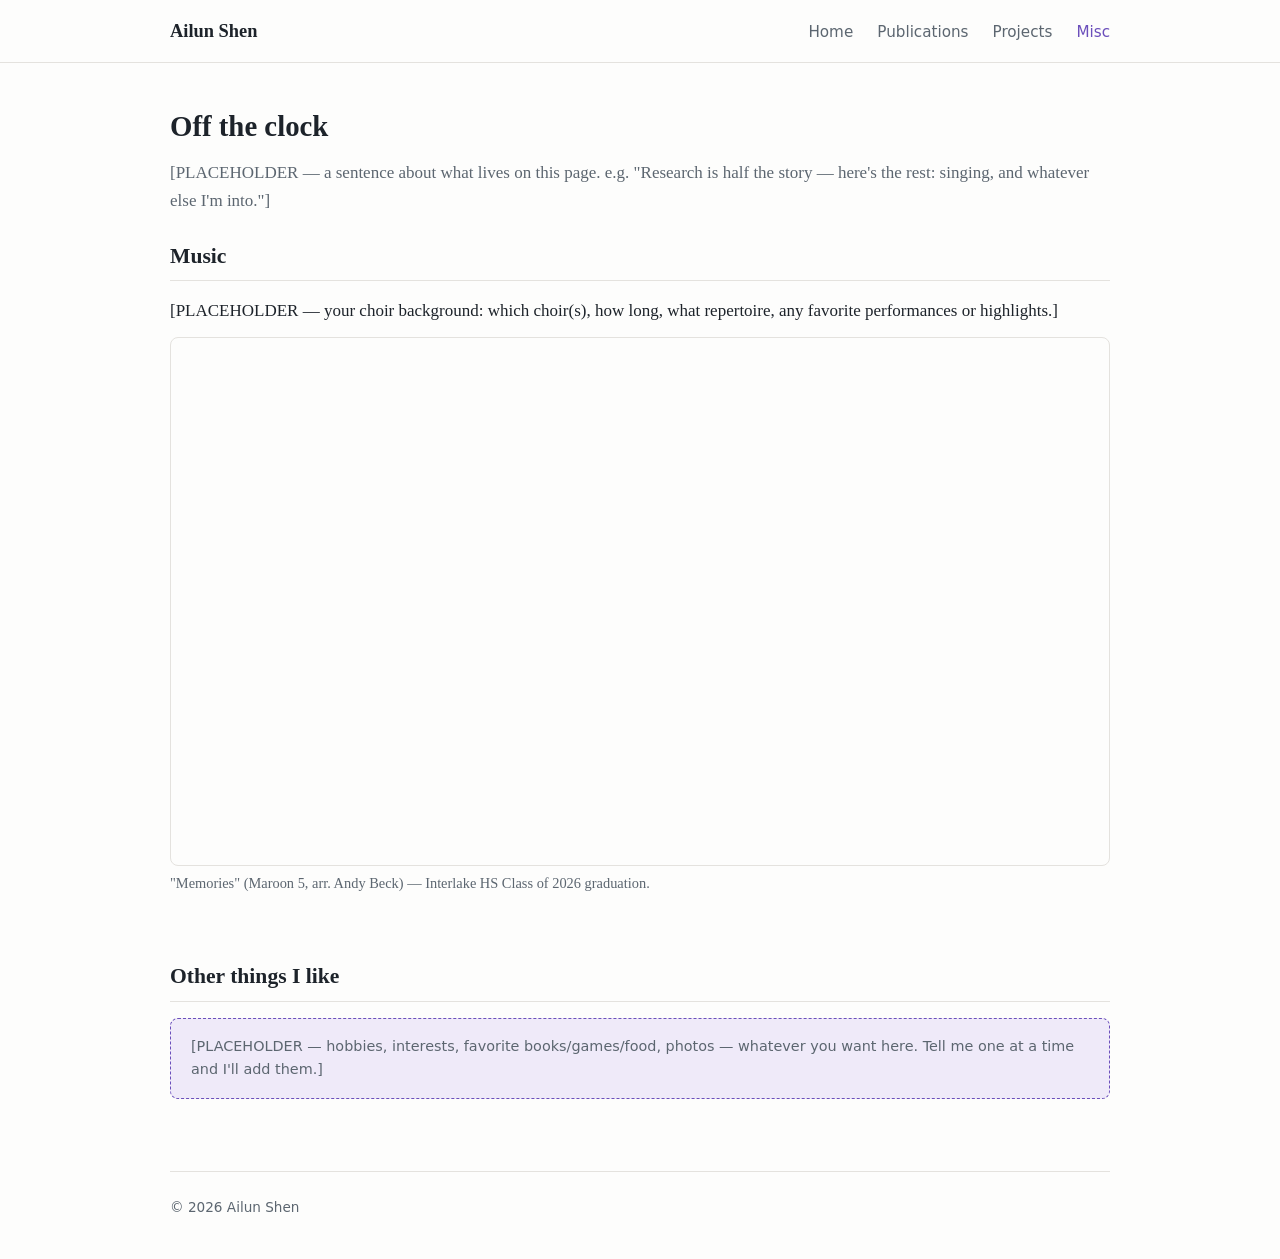
==== misc.html @ 79287bdf "Embed graduation choir performance in music section" ====
<!DOCTYPE html>
<html lang="en">
<head>
  <meta charset="UTF-8">
  <meta name="viewport" content="width=device-width, initial-scale=1.0">
  <title>Misc · Ailun Shen</title>
  <link rel="stylesheet" href="style.css">
</head>
<body>

  <nav>
    <div class="nav-inner">
      <a class="nav-name" href="index.html">Ailun Shen</a>
      <a class="nav-link" href="index.html">Home</a>
      <a class="nav-link" href="index.html#publications">Publications</a>
      <a class="nav-link" href="projects.html">Projects</a>
      <a class="nav-link active" href="misc.html">Misc</a>
    </div>
  </nav>

  <div class="container">

    <div class="misc-intro">
      <h1>Off the clock</h1>
      <p>[PLACEHOLDER — a sentence about what lives on this page. e.g. "Research is
      half the story — here's the rest: singing, and whatever else I'm into."]</p>
    </div>

    <section id="music">
      <h2>Music</h2>
      <p>
        [PLACEHOLDER — your choir background: which choir(s), how long, what
        repertoire, any favorite performances or highlights.]
      </p>
      <div class="video-embed">
        <iframe src="https://www.youtube.com/embed/PIVNk79iQzo"
          title="Class of 2026 Interlake HS Graduation: Memories — Maroon 5, arr. Andy Beck"
          allow="accelerometer; clipboard-write; encrypted-media; gyroscope; picture-in-picture; web-share"
          referrerpolicy="strict-origin-when-cross-origin" allowfullscreen></iframe>
      </div>
      <p class="video-caption">
        "Memories" (Maroon 5, arr. Andy Beck) — Interlake HS Class of 2026 graduation.
      </p>
    </section>

    <section id="other">
      <h2>Other things I like</h2>
      <div class="placeholder">
        [PLACEHOLDER — hobbies, interests, favorite books/games/food, photos —
        whatever you want here. Tell me one at a time and I'll add them.]
      </div>
    </section>

    <footer>
      © 2026 Ailun Shen
    </footer>

  </div>

</body>
</html>
---- style.css ----
/* ===== Base ===== */
:root {
  --bg: #fdfdfc;
  --text: #1d232a;
  --muted: #5c6670;
  --accent: #6b4fbb;
  --accent-soft: #efeaf9;
  --border: #e4e2de;
  --card: #ffffff;
  --max-width: 980px;
}

@media (prefers-color-scheme: dark) {
  :root {
    --bg: #15171a;
    --text: #e8e6e3;
    --muted: #9aa3ad;
    --accent: #a68eea;
    --accent-soft: #2a2440;
    --border: #2c2f33;
    --card: #1c1f23;
  }
}

* { box-sizing: border-box; margin: 0; padding: 0; }

html { scroll-behavior: smooth; }

body {
  font-family: "Charter", "Georgia", "Cambria", serif;
  background: var(--bg);
  color: var(--text);
  line-height: 1.65;
  font-size: 17px;
}

a { color: var(--accent); text-decoration: none; }
a:hover { text-decoration: underline; }

.container {
  max-width: var(--max-width);
  margin: 0 auto;
  padding: 0 1.25rem;
}

/* ===== Nav ===== */
nav {
  border-bottom: 1px solid var(--border);
  background: var(--bg);
}

.nav-inner {
  max-width: var(--max-width);
  margin: 0 auto;
  padding: 1rem 1.25rem;
  display: flex;
  align-items: baseline;
  gap: 1.5rem;
  flex-wrap: wrap;
}

.nav-name {
  font-weight: bold;
  font-size: 1.15rem;
  color: var(--text);
  margin-right: auto;
}
.nav-name:hover { text-decoration: none; color: var(--accent); }

nav a.nav-link {
  color: var(--muted);
  font-family: "Avenir", "Segoe UI", system-ui, sans-serif;
  font-size: 0.95rem;
}
nav a.nav-link:hover, nav a.nav-link.active { color: var(--accent); text-decoration: none; }

/* ===== Hero ===== */
.hero {
  display: flex;
  gap: 2rem;
  align-items: flex-start;
  padding: 3rem 0 2rem;
  flex-wrap: wrap;
}

.hero-photo {
  width: 160px;
  height: 160px;
  border-radius: 50%;
  object-fit: cover;
  background: var(--accent-soft);
  border: 1px solid var(--border);
  flex-shrink: 0;
  display: flex;
  align-items: center;
  justify-content: center;
  color: var(--muted);
  font-family: system-ui, sans-serif;
  font-size: 0.8rem;
  text-align: center;
}

.hero-text h1 {
  font-size: 2rem;
  margin-bottom: 0.35rem;
}

.hero-text .tagline {
  color: var(--muted);
  margin-bottom: 0.85rem;
}

.hero-text p { margin-bottom: 0.75rem; }

/* ===== Profile links ===== */
.profile-links {
  display: flex;
  gap: 0.6rem;
  flex-wrap: wrap;
  margin-top: 0.5rem;
}

.profile-links a {
  font-family: "Avenir", "Segoe UI", system-ui, sans-serif;
  font-size: 0.85rem;
  padding: 0.25rem 0.7rem;
  border: 1px solid var(--border);
  border-radius: 999px;
  color: var(--muted);
}
.profile-links a:hover {
  border-color: var(--accent);
  color: var(--accent);
  text-decoration: none;
}

/* ===== Sections ===== */
section { padding: 1.5rem 0; }

h2 {
  font-size: 1.35rem;
  margin-bottom: 1rem;
  padding-bottom: 0.35rem;
  border-bottom: 1px solid var(--border);
}

h3 { font-size: 1.05rem; margin-bottom: 0.25rem; }

/* ===== News ===== */
.news-list { list-style: none; }
.news-list li {
  display: flex;
  gap: 1rem;
  margin-bottom: 0.5rem;
}
.news-date {
  color: var(--muted);
  font-family: "Avenir", "Segoe UI", system-ui, sans-serif;
  font-size: 0.85rem;
  white-space: nowrap;
  padding-top: 0.15rem;
  min-width: 5.5rem;
}

/* ===== Publications ===== */
.pub {
  margin-bottom: 1.25rem;
}
.pub .pub-title { font-weight: bold; }
.pub .pub-authors { color: var(--muted); font-size: 0.95rem; }
.pub .pub-venue { font-style: italic; font-size: 0.95rem; }
.pub .pub-links {
  margin-top: 0.25rem;
  display: flex;
  gap: 0.5rem;
  flex-wrap: wrap;
}
.pub .pub-links a {
  font-family: "Avenir", "Segoe UI", system-ui, sans-serif;
  font-size: 0.8rem;
  padding: 0.1rem 0.55rem;
  border: 1px solid var(--border);
  border-radius: 4px;
}
.pub .pub-links a:hover { border-color: var(--accent); text-decoration: none; }

/* ===== Cards (projects) ===== */
.card-grid {
  display: grid;
  grid-template-columns: 1fr;
  gap: 1rem;
}

.card {
  background: var(--card);
  border: 1px solid var(--border);
  border-radius: 8px;
  padding: 1.25rem;
}
.card p { color: var(--muted); font-size: 0.95rem; margin: 0.4rem 0 0.6rem; }
.card .card-links { display: flex; gap: 0.75rem; }
.card .card-links a {
  font-family: "Avenir", "Segoe UI", system-ui, sans-serif;
  font-size: 0.85rem;
}

/* ===== Misc page ===== */
.misc-intro { padding-top: 2.5rem; }
.misc-intro h1 { font-size: 1.8rem; margin-bottom: 0.5rem; }
.misc-intro p { color: var(--muted); }

.audio-item {
  background: var(--card);
  border: 1px solid var(--border);
  border-radius: 8px;
  padding: 1rem 1.25rem;
  margin-bottom: 0.85rem;
}
.audio-item .audio-note { color: var(--muted); font-size: 0.9rem; margin-top: 0.2rem; }

.video-embed {
  position: relative;
  width: 100%;
  aspect-ratio: 16 / 9;
  margin: 0.75rem 0 0.35rem;
}
.video-embed iframe {
  position: absolute;
  inset: 0;
  width: 100%;
  height: 100%;
  border: 1px solid var(--border);
  border-radius: 8px;
}
.video-caption {
  color: var(--muted);
  font-size: 0.9rem;
  margin-bottom: 1rem;
}

.placeholder {
  background: var(--accent-soft);
  border: 1px dashed var(--accent);
  border-radius: 8px;
  padding: 1rem 1.25rem;
  color: var(--muted);
  font-family: "Avenir", "Segoe UI", system-ui, sans-serif;
  font-size: 0.9rem;
}

/* ===== Footer ===== */
footer {
  border-top: 1px solid var(--border);
  margin-top: 3rem;
  padding: 1.5rem 0 2.5rem;
  color: var(--muted);
  font-size: 0.85rem;
  font-family: "Avenir", "Segoe UI", system-ui, sans-serif;
}

@media (max-width: 600px) {
  .hero { flex-direction: column; align-items: center; text-align: center; }
  .profile-links { justify-content: center; }
  .news-list li { flex-direction: column; gap: 0; }
}
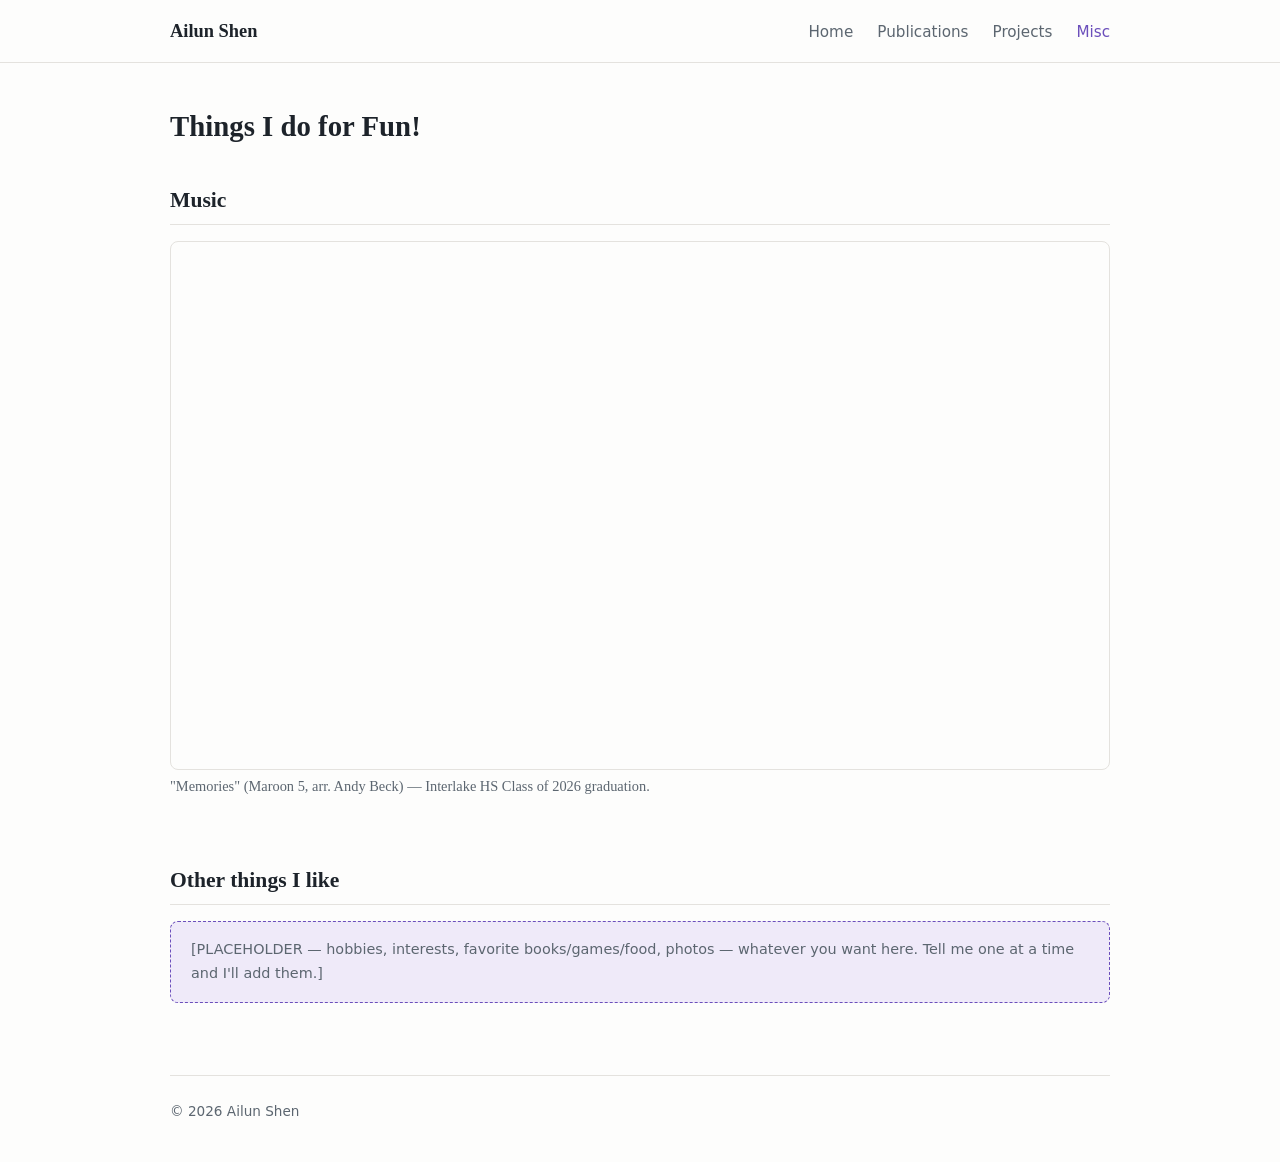
==== commit 58674497: "Rename misc page heading, drop placeholder text" ====
--- a/misc.html
+++ b/misc.html
@@ -21,17 +21,11 @@
   <div class="container">
 
     <div class="misc-intro">
-      <h1>Off the clock</h1>
-      <p>[PLACEHOLDER — a sentence about what lives on this page. e.g. "Research is
-      half the story — here's the rest: singing, and whatever else I'm into."]</p>
+      <h1>Things I do for Fun!</h1>
     </div>
 
     <section id="music">
       <h2>Music</h2>
-      <p>
-        [PLACEHOLDER — your choir background: which choir(s), how long, what
-        repertoire, any favorite performances or highlights.]
-      </p>
       <div class="video-embed">
         <iframe src="https://www.youtube.com/embed/PIVNk79iQzo"
           title="Class of 2026 Interlake HS Graduation: Memories — Maroon 5, arr. Andy Beck"
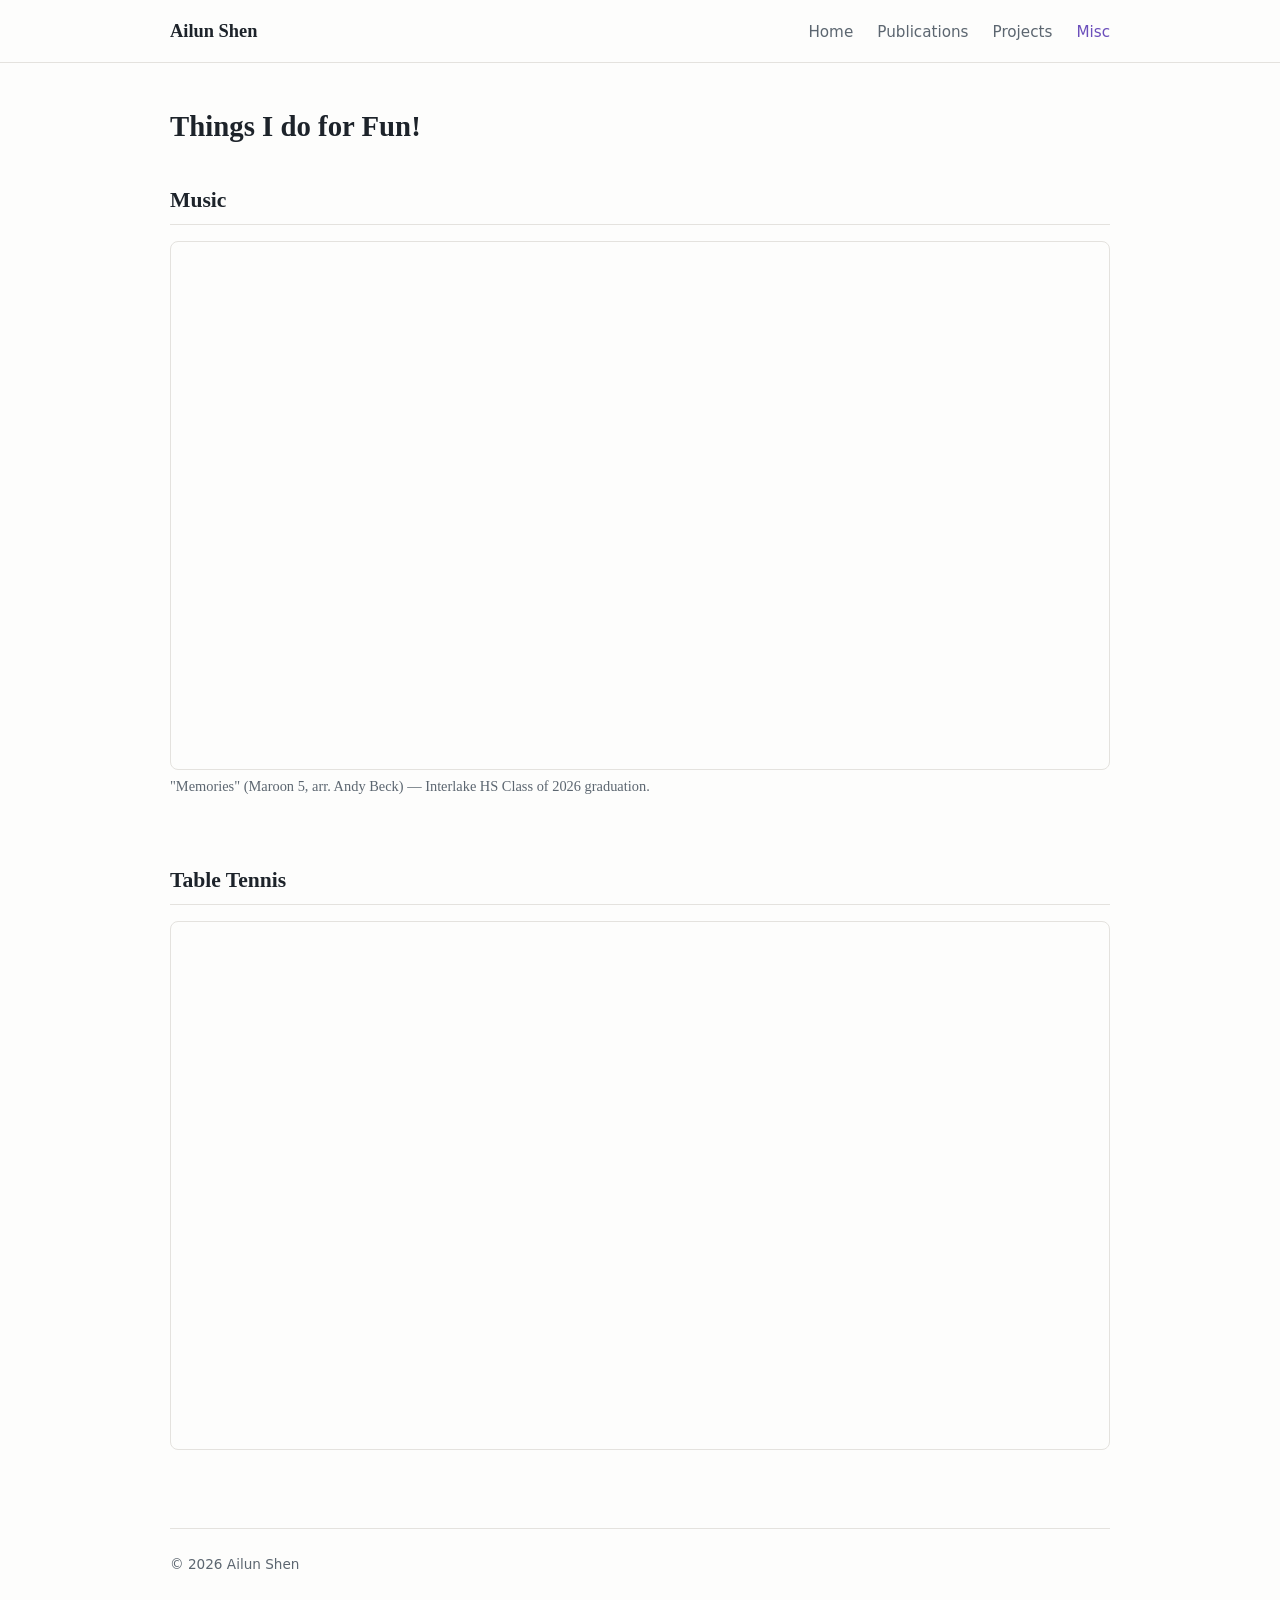
==== commit 50250f22: "Replace other-things section with table tennis video" ====
--- a/misc.html
+++ b/misc.html
@@ -37,11 +37,13 @@
       </p>
     </section>
 
-    <section id="other">
-      <h2>Other things I like</h2>
-      <div class="placeholder">
-        [PLACEHOLDER — hobbies, interests, favorite books/games/food, photos —
-        whatever you want here. Tell me one at a time and I'll add them.]
+    <section id="table-tennis">
+      <h2>Table Tennis</h2>
+      <div class="video-embed">
+        <iframe src="https://www.youtube.com/embed/eU4ngLgsVSw"
+          title="Table Tennis Highlights"
+          allow="accelerometer; clipboard-write; encrypted-media; gyroscope; picture-in-picture; web-share"
+          referrerpolicy="strict-origin-when-cross-origin" allowfullscreen></iframe>
       </div>
     </section>
 
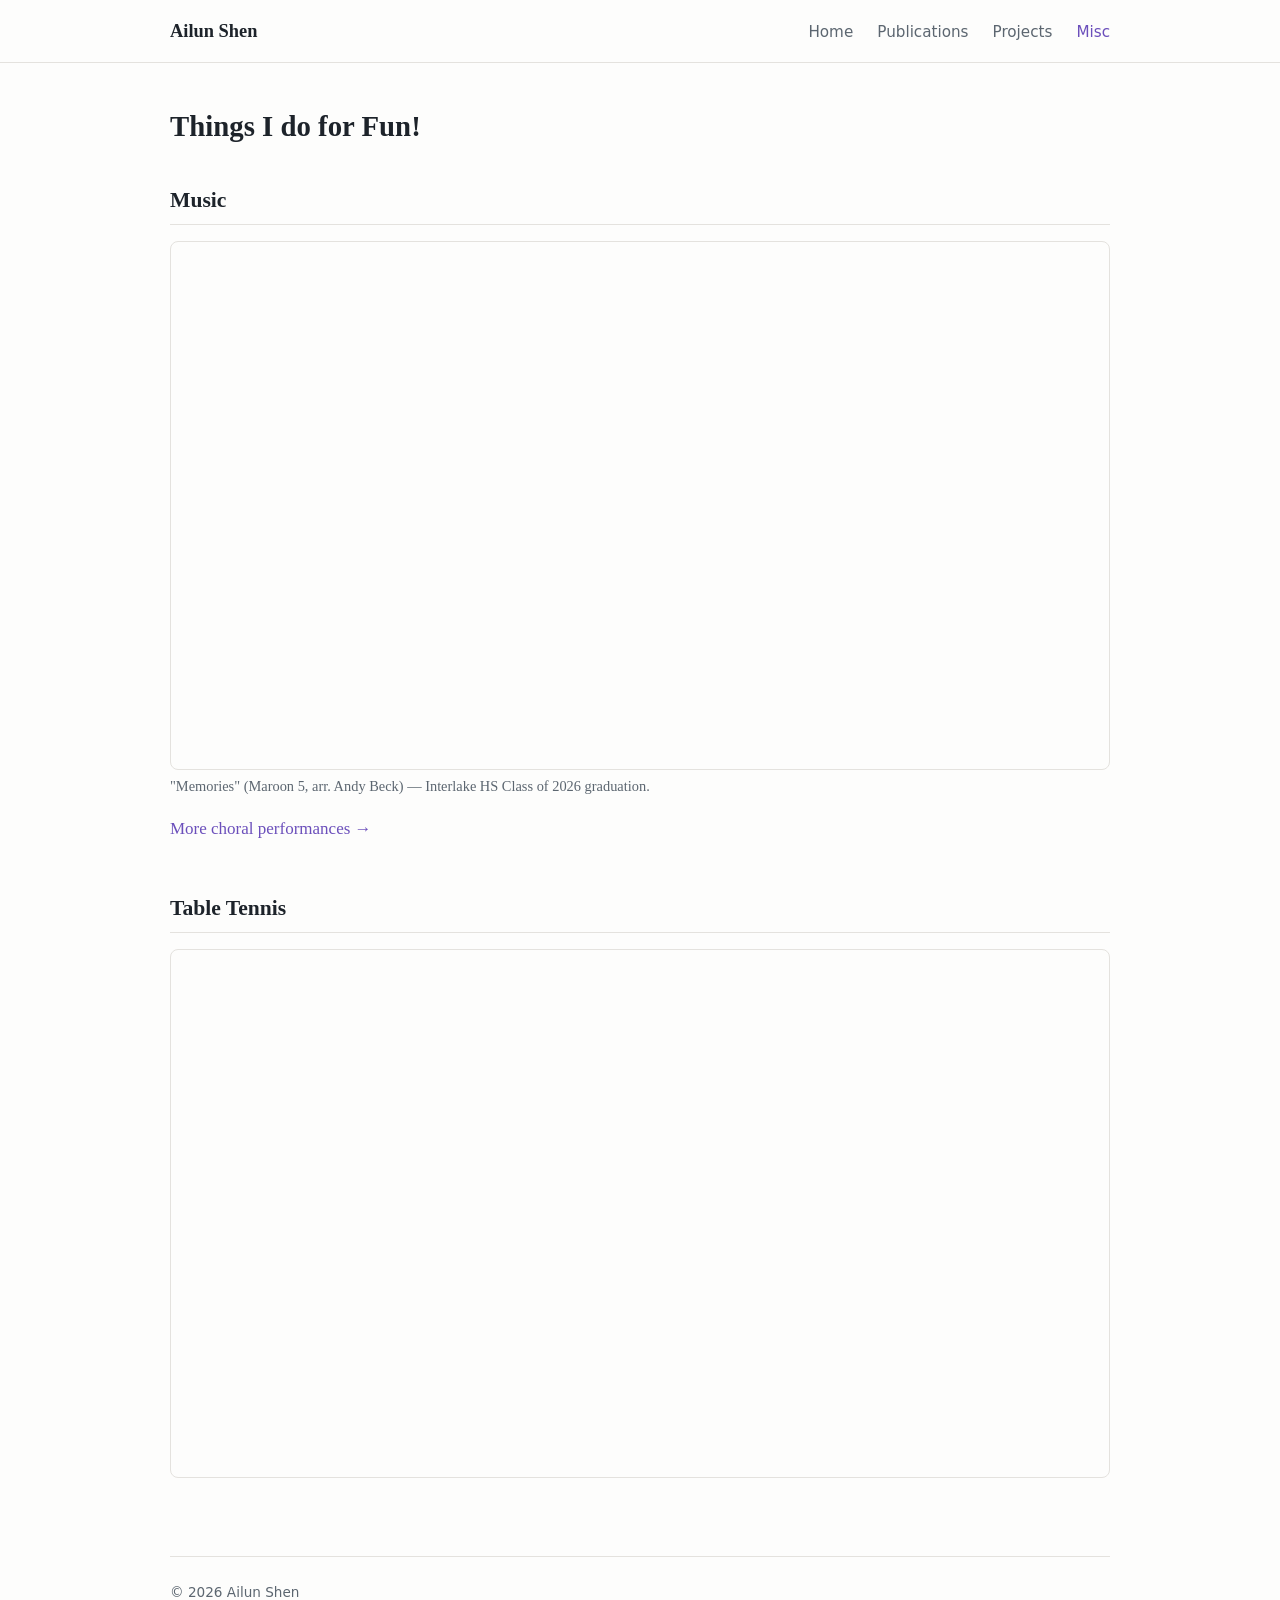
==== commit b7e11e79: "Link choral performances playlist under music" ====
--- a/misc.html
+++ b/misc.html
@@ -35,6 +35,9 @@
       <p class="video-caption">
         "Memories" (Maroon 5, arr. Andy Beck) — Interlake HS Class of 2026 graduation.
       </p>
+      <p>
+        <a href="https://www.youtube.com/playlist?list=PLdZOM39jrPSw">More choral performances →</a>
+      </p>
     </section>
 
     <section id="table-tennis">
--- a/style.css
+++ b/style.css
@@ -102,7 +102,7 @@
 
 .hero-text h1 {
   font-size: 2rem;
-  margin-bottom: 0.35rem;
+  margin-bottom: 1.5rem;
 }
 
 .hero-text .tagline {
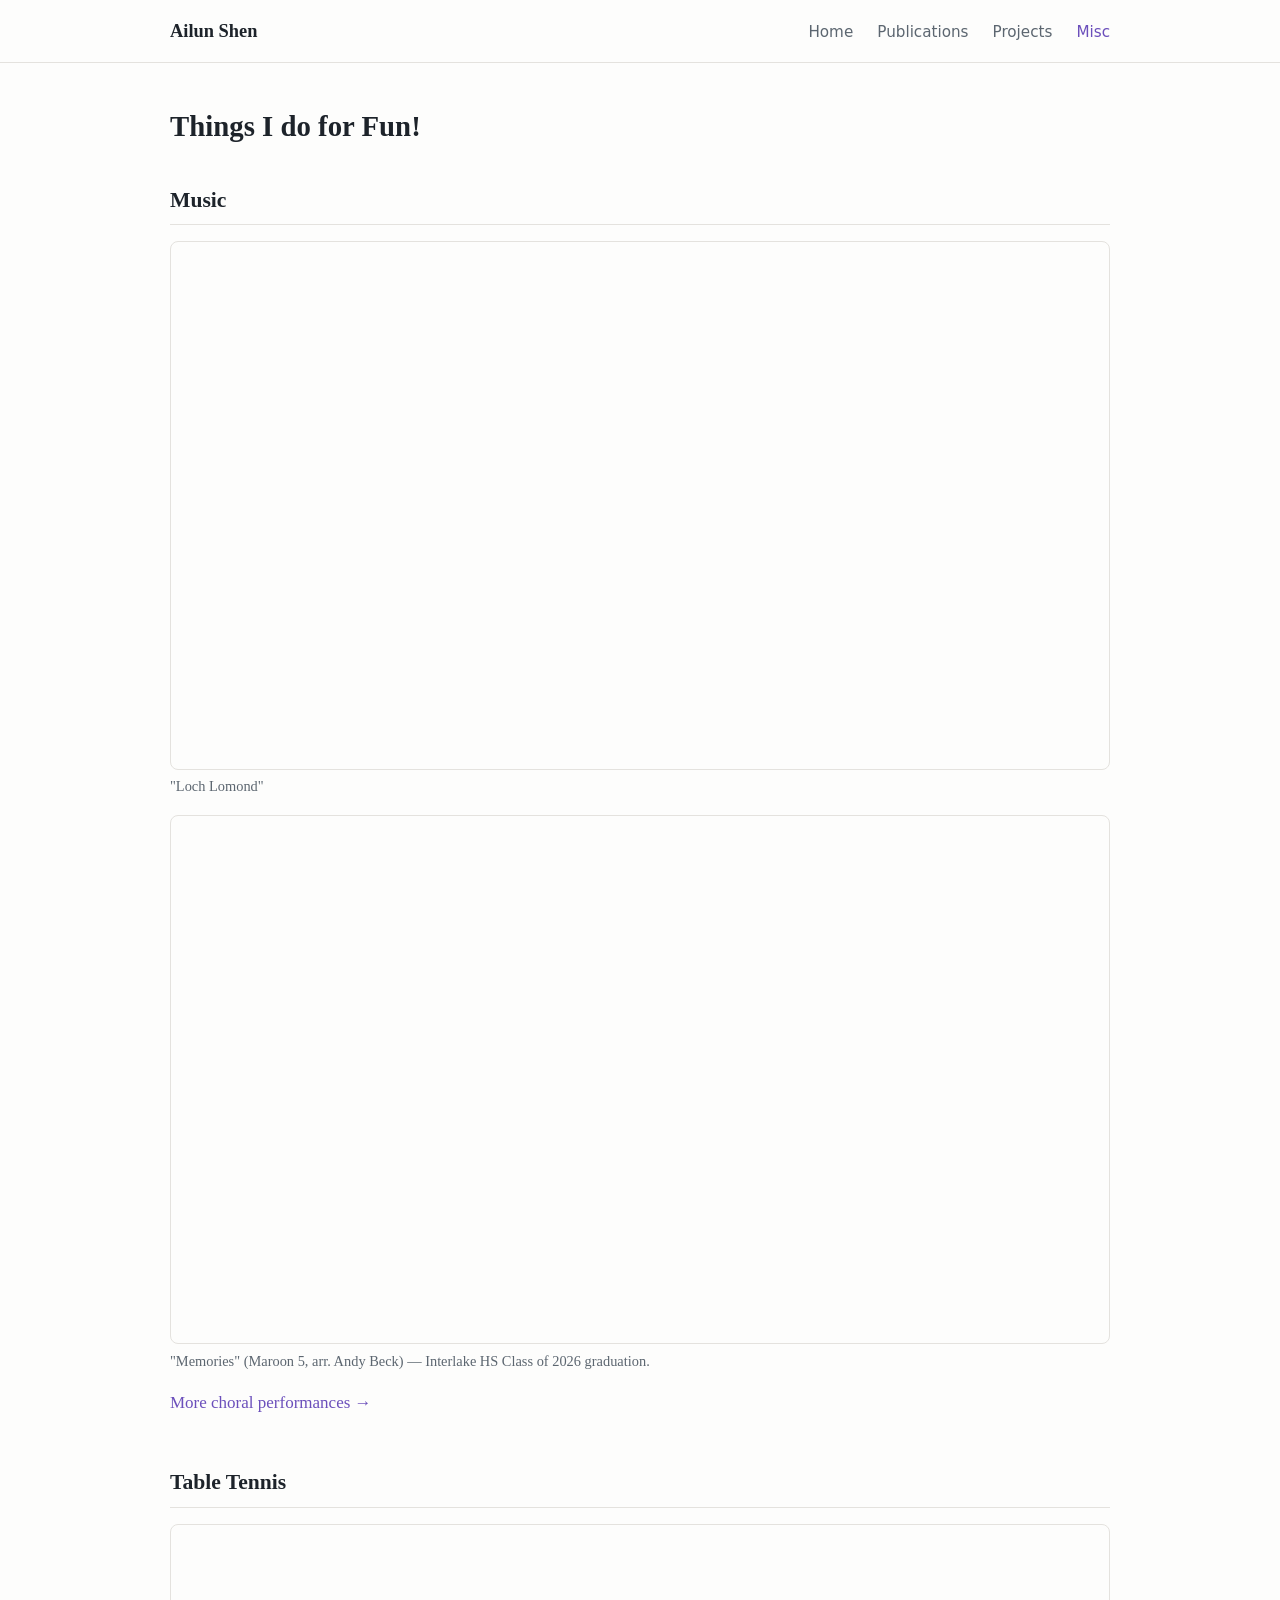
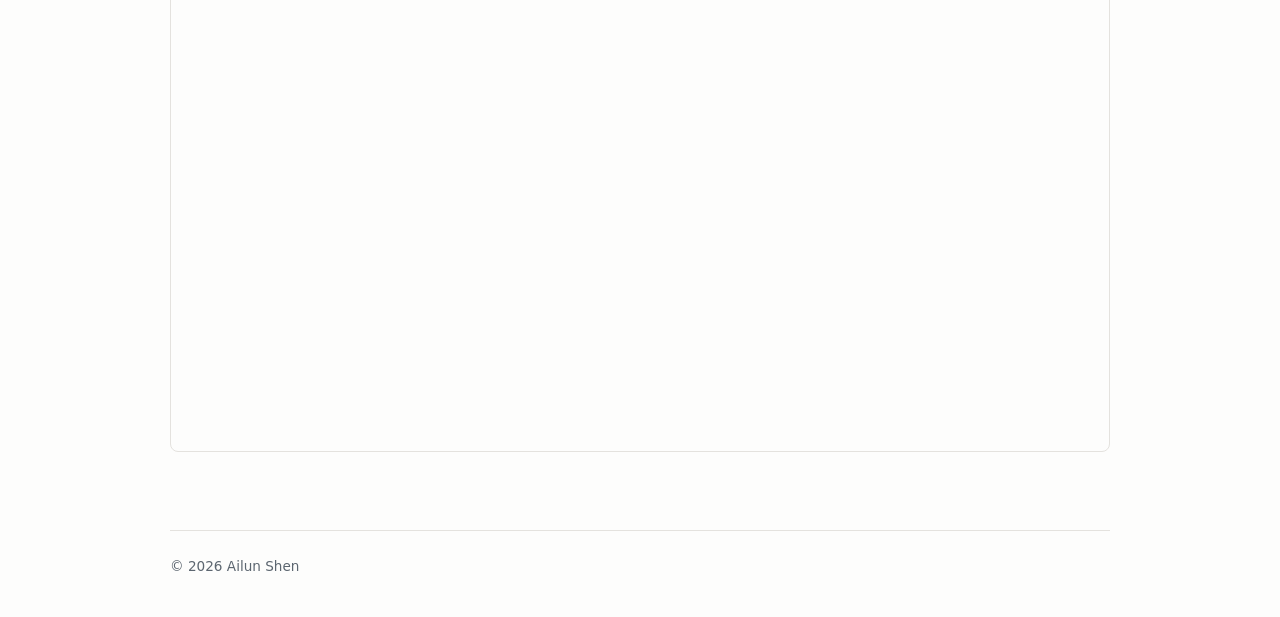
==== commit b069e9f5: "Add Loch Lomond performance above Memories" ====
--- a/misc.html
+++ b/misc.html
@@ -4,6 +4,13 @@
   <meta charset="UTF-8">
   <meta name="viewport" content="width=device-width, initial-scale=1.0">
   <title>Misc · Ailun Shen</title>
+  <meta name="description" content="Things Ailun Shen does for fun — choir, table tennis, and more.">
+  <meta property="og:type" content="website">
+  <meta property="og:title" content="Misc · Ailun Shen">
+  <meta property="og:description" content="Things Ailun Shen does for fun — choir, table tennis, and more.">
+  <meta property="og:url" content="https://dekiofsa.github.io/misc.html">
+  <meta property="og:image" content="https://dekiofsa.github.io/photo.jpg">
+  <meta name="twitter:card" content="summary">
   <link rel="stylesheet" href="style.css">
 </head>
 <body>
@@ -26,6 +33,15 @@
 
     <section id="music">
       <h2>Music</h2>
+      <div class="video-embed">
+        <iframe src="https://www.youtube.com/embed/0u0eFICGXe4"
+          title="Loch Lomond"
+          allow="accelerometer; clipboard-write; encrypted-media; gyroscope; picture-in-picture; web-share"
+          referrerpolicy="strict-origin-when-cross-origin" allowfullscreen></iframe>
+      </div>
+      <p class="video-caption">
+        "Loch Lomond"
+      </p>
       <div class="video-embed">
         <iframe src="https://www.youtube.com/embed/PIVNk79iQzo"
           title="Class of 2026 Interlake HS Graduation: Memories — Maroon 5, arr. Andy Beck"
--- a/style.css
+++ b/style.css
@@ -197,6 +197,12 @@
   border-radius: 8px;
   padding: 1.25rem;
 }
+.card .card-date {
+  color: var(--muted);
+  font-family: "Avenir", "Segoe UI", system-ui, sans-serif;
+  font-size: 0.8rem;
+  margin-top: 0.1rem;
+}
 .card p { color: var(--muted); font-size: 0.95rem; margin: 0.4rem 0 0.6rem; }
 .card .card-links { display: flex; gap: 0.75rem; }
 .card .card-links a {
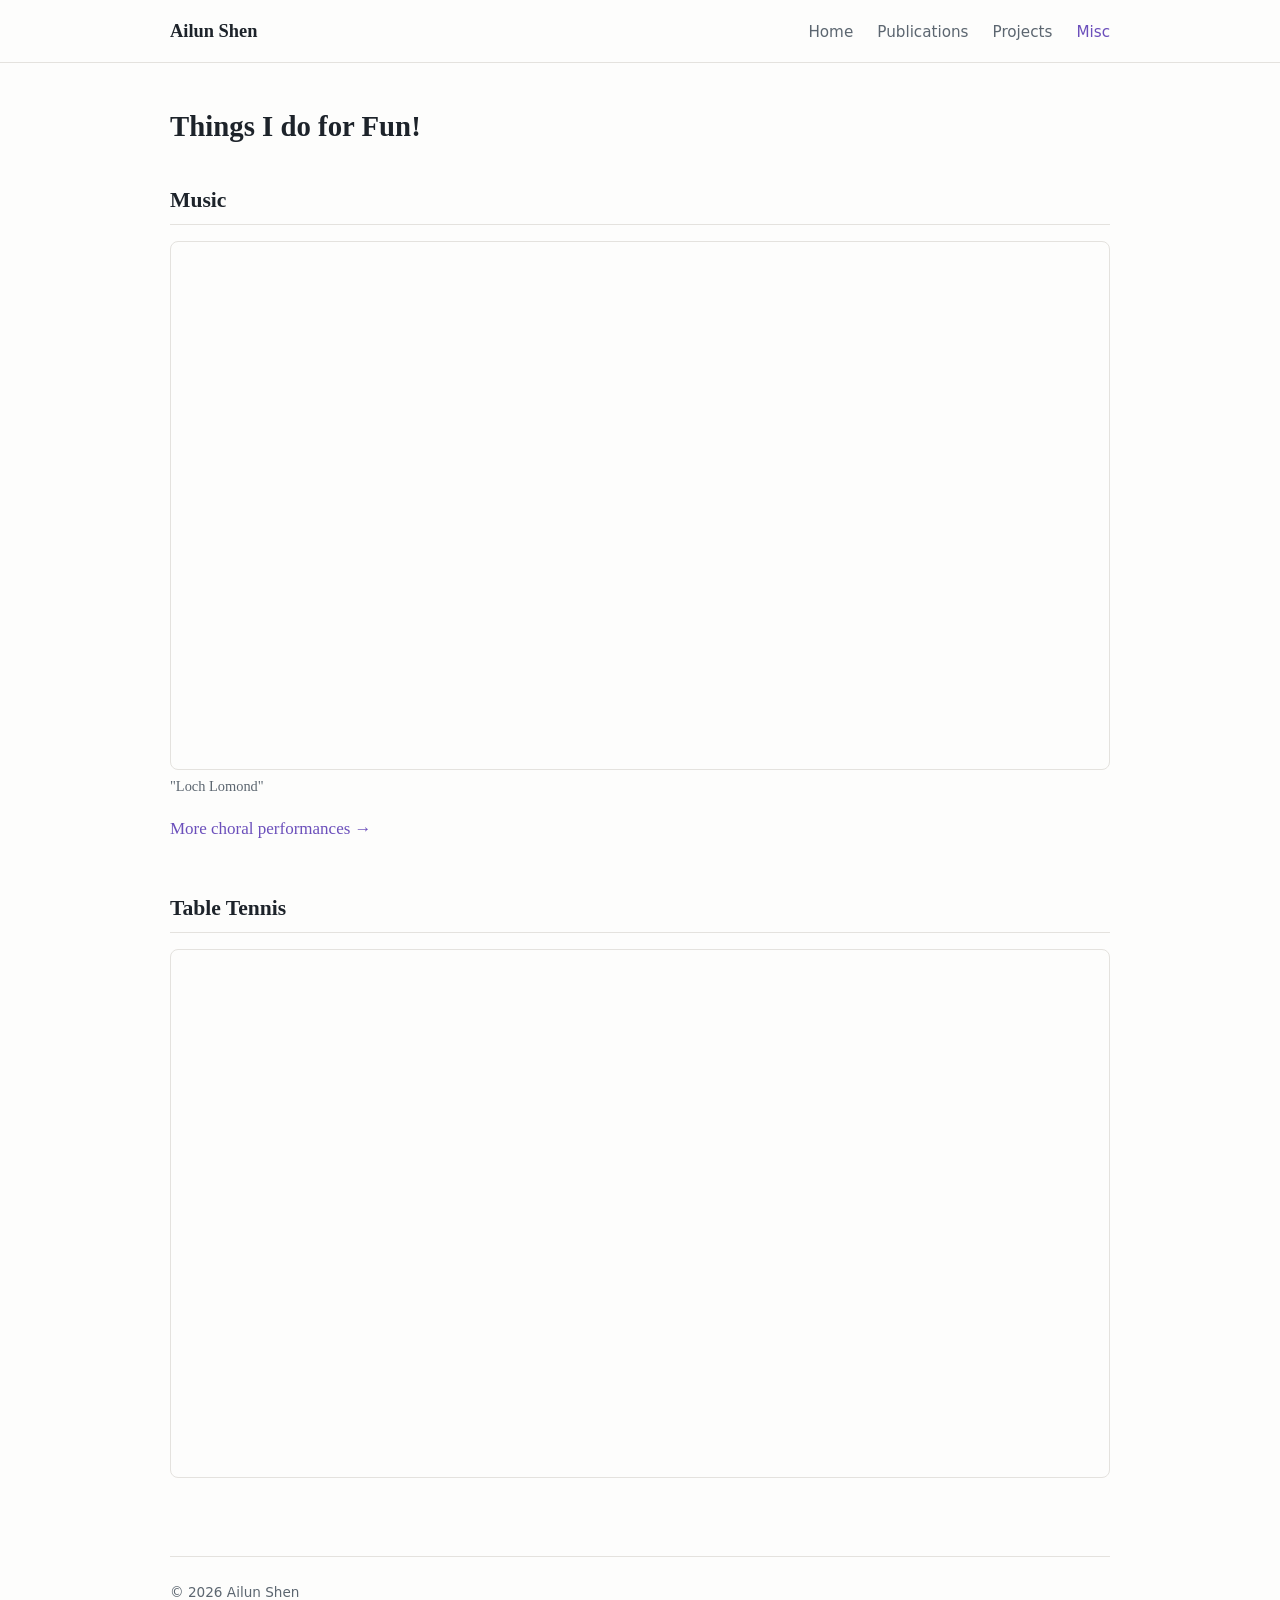
==== commit 28a1f133: "Remove graduation performance from misc" ====
--- a/misc.html
+++ b/misc.html
@@ -42,15 +42,6 @@
       <p class="video-caption">
         "Loch Lomond"
       </p>
-      <div class="video-embed">
-        <iframe src="https://www.youtube.com/embed/PIVNk79iQzo"
-          title="Class of 2026 Interlake HS Graduation: Memories — Maroon 5, arr. Andy Beck"
-          allow="accelerometer; clipboard-write; encrypted-media; gyroscope; picture-in-picture; web-share"
-          referrerpolicy="strict-origin-when-cross-origin" allowfullscreen></iframe>
-      </div>
-      <p class="video-caption">
-        "Memories" (Maroon 5, arr. Andy Beck) — Interlake HS Class of 2026 graduation.
-      </p>
       <p>
         <a href="https://www.youtube.com/playlist?list=PLdZOM39jrPSw">More choral performances →</a>
       </p>
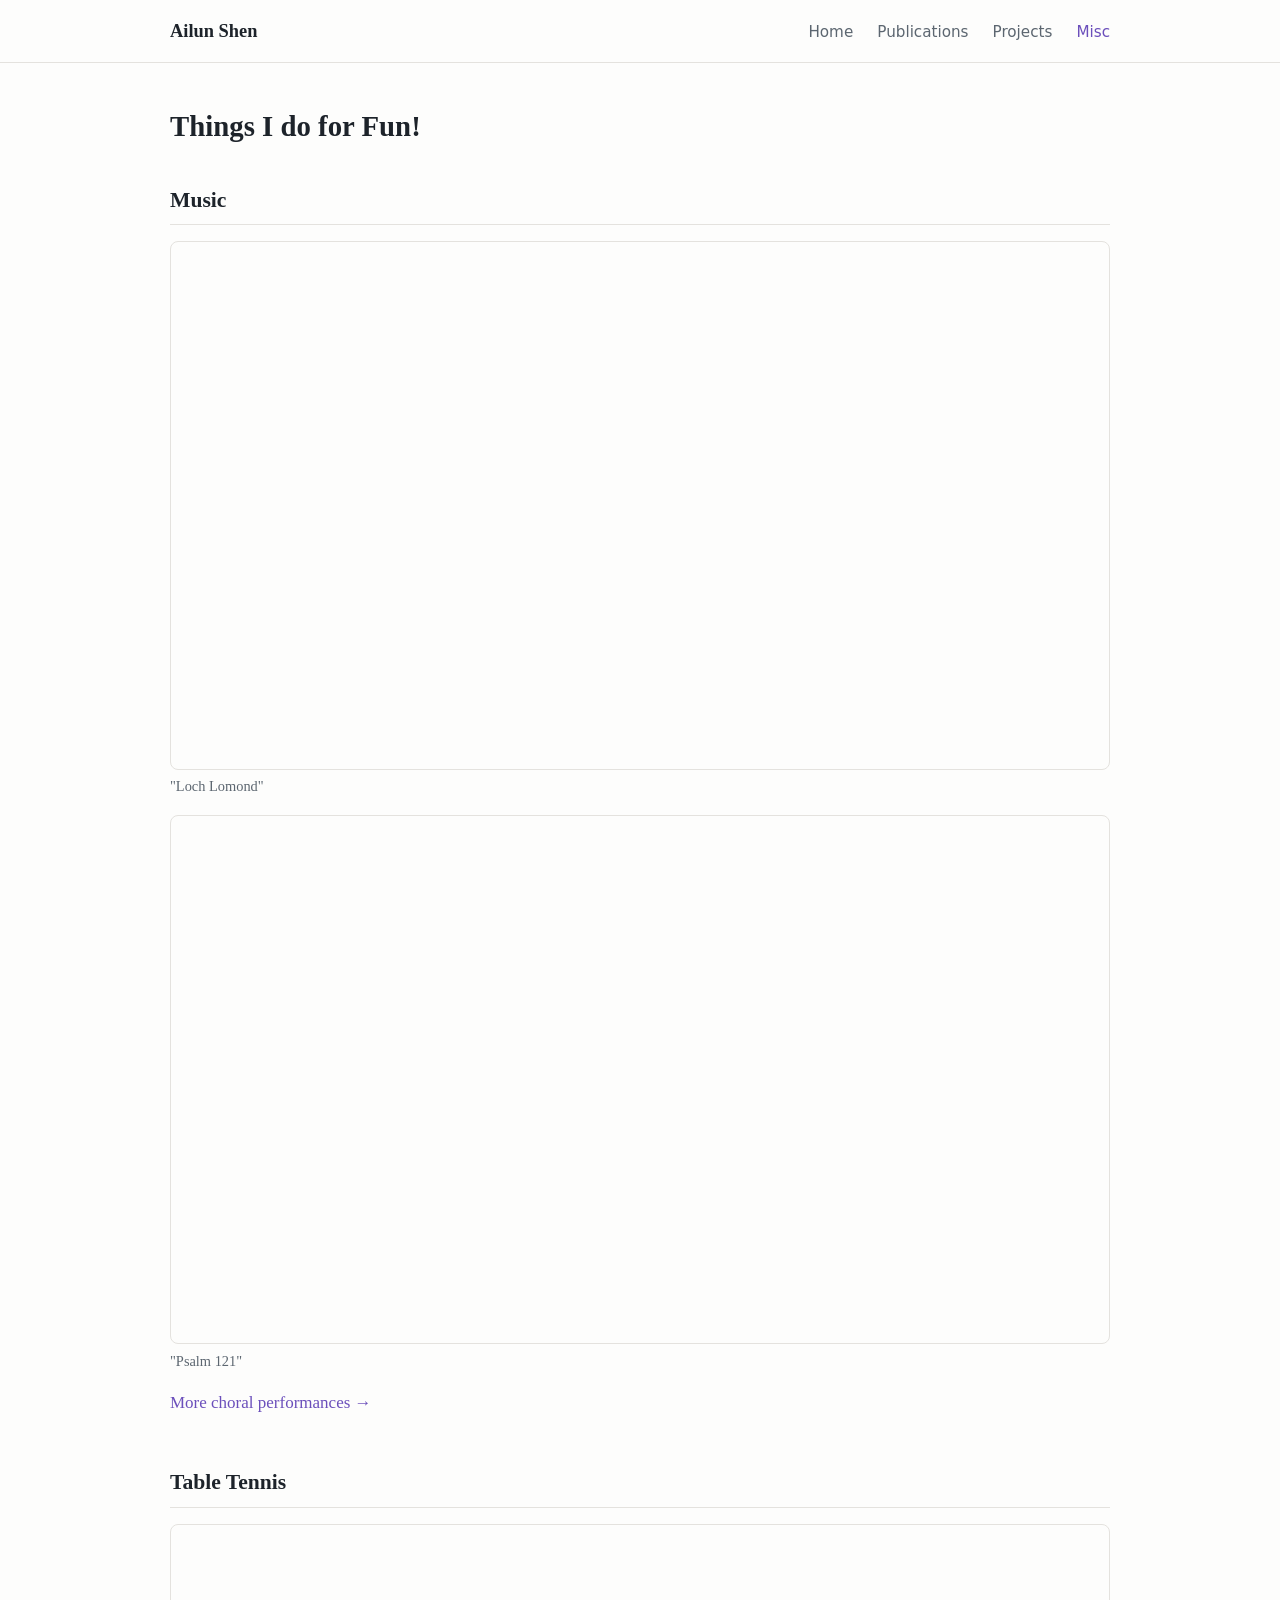
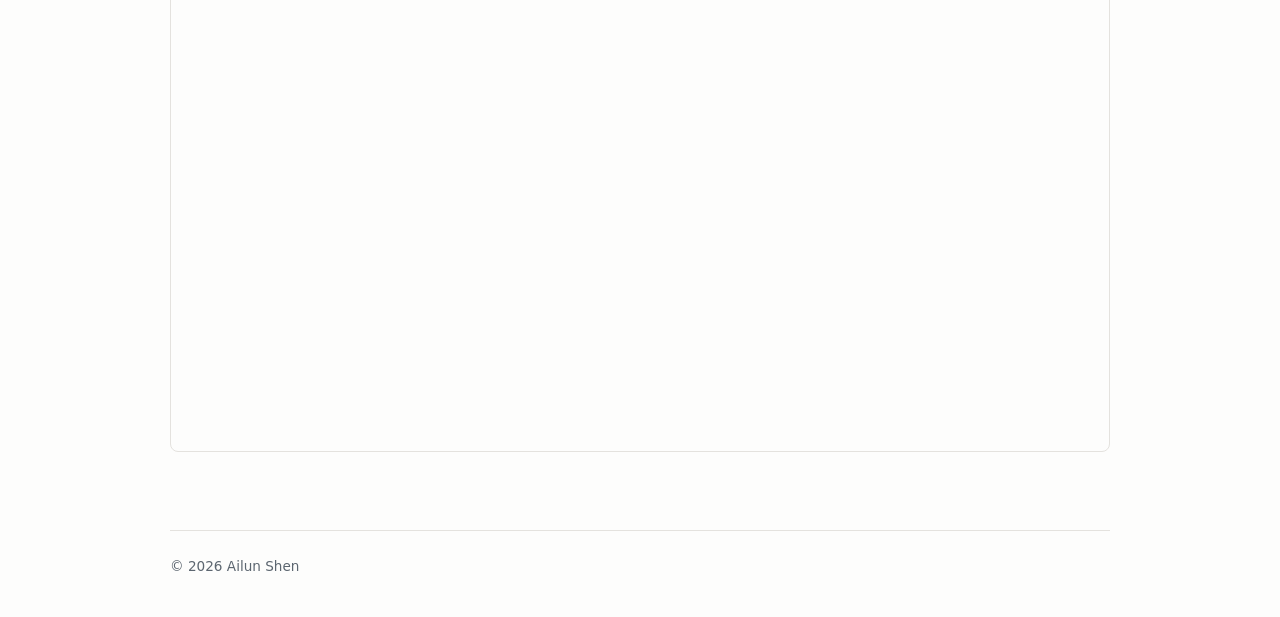
==== commit e3344341: "Add Psalm 121 performance below Loch Lomond" ====
--- a/misc.html
+++ b/misc.html
@@ -42,6 +42,15 @@
       <p class="video-caption">
         "Loch Lomond"
       </p>
+      <div class="video-embed">
+        <iframe src="https://www.youtube.com/embed/GU4K1UE4McI"
+          title="Psalm 121"
+          allow="accelerometer; clipboard-write; encrypted-media; gyroscope; picture-in-picture; web-share"
+          referrerpolicy="strict-origin-when-cross-origin" allowfullscreen></iframe>
+      </div>
+      <p class="video-caption">
+        "Psalm 121"
+      </p>
       <p>
         <a href="https://www.youtube.com/playlist?list=PLdZOM39jrPSw">More choral performances →</a>
       </p>
